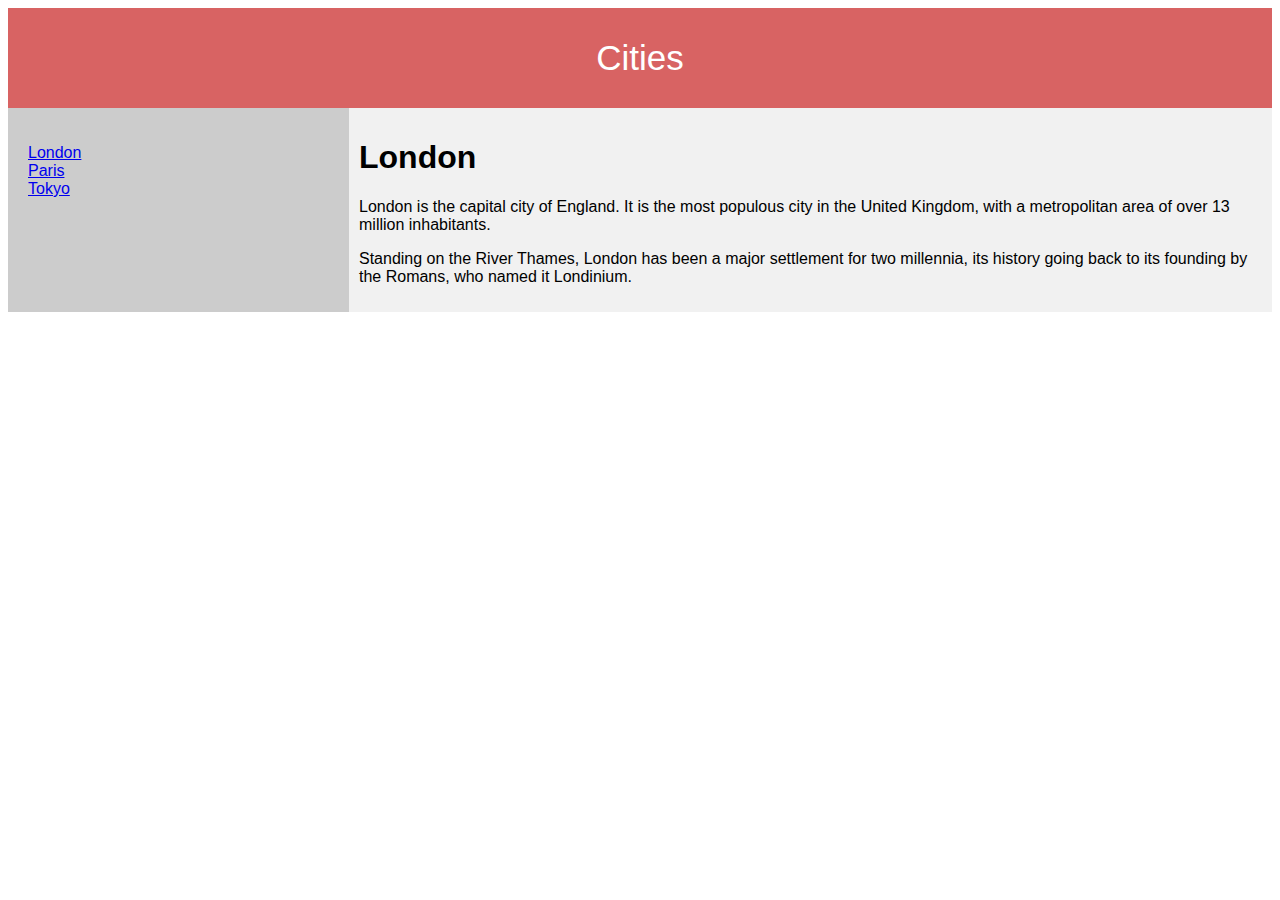
==== web-site/index.html @ f8ccdc72 "changed dirs" ====
<!DOCTYPE html>
<html lang="en">

<head>
    <title>CSS Template</title>
    <meta charset="utf-8">
    <meta name="viewport" content="width=device-width, initial-scale=1">
    <link rel="stylesheet" href="css/website.css">
</head>

<body>

    <header>
        <div>Cities</div>
    </header>

    <section>
        <nav>
            <ul>
                <li><a href="pages/london.html">London</a></li>
                <li><a href="pages/paris.html">Paris</a></li>
                <li><a href="#">Tokyo</a></li>
            </ul>
        </nav>

        <article>
            <h1>London</h1>
            <p>London is the capital city of England. It is the most populous city in the United Kingdom, with a
                metropolitan area of over 13 million inhabitants.</p>
            <p>Standing on the River Thames, London has been a major settlement for two millennia, its history going
                back to its founding by the Romans, who named it Londinium.</p>
        </article>
    </section>
</body>

</html>
---- web-site/css/website.css ----
* {
    box-sizing: border-box;
}

body {
    font-family: Arial, Helvetica, sans-serif;
}

/* Style the header */
header {
    background-color: #d86363;
    height: 100px;
    padding: 30px;
    text-align: center;
    font-size: 35px;
    color: white;
}

/* Container for flexboxes */
section {
    display: flex;
}

/* Style the navigation menu */
nav {
    flex: 1;
    background: #ccc;
    padding: 20px;
}

/* Style the list inside the menu */
nav ul {
    list-style-type: none;
    padding: 0;
}

/* Style the content */
article {
    flex: 3;
    background-color: #f1f1f1;
    padding: 10px;
}

/* Responsive layout - makes the menu and the content (inside the section) sit on top of each other instead of next to each other */
@media (max-width: 600px) {
    section {
        flex-direction: column;
    }
}
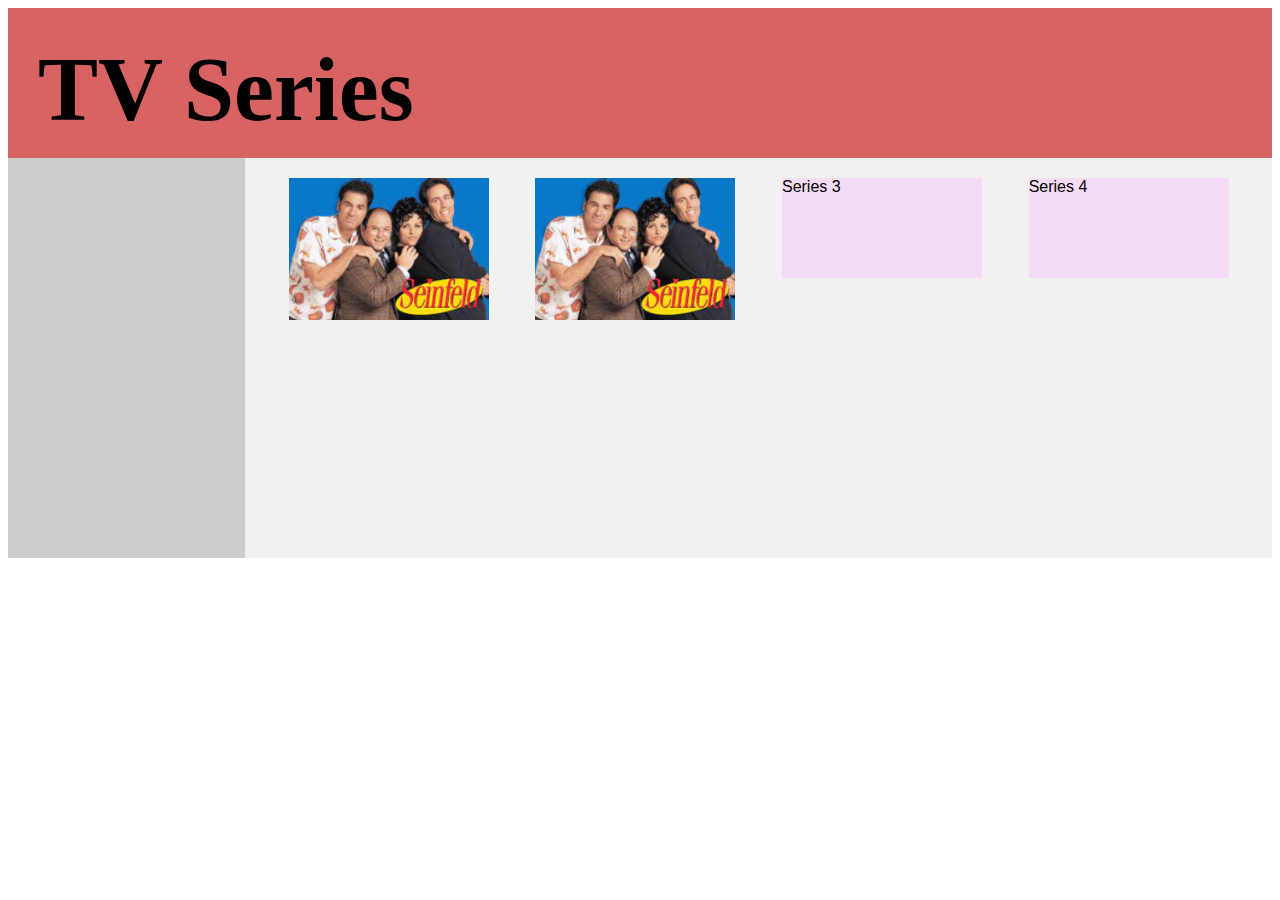
==== commit cbf99c6b: "html and c#" ====
--- a/web-site/index.html
+++ b/web-site/index.html
@@ -5,32 +5,48 @@
     <title>CSS Template</title>
     <meta charset="utf-8">
     <meta name="viewport" content="width=device-width, initial-scale=1">
-    <link rel="stylesheet" href="css/website.css">
+    <link rel="stylesheet" href="css/style.css">
 </head>
 
 <body>
+    <div class="header">
+        <div>TV Series</div>
+    </div>
+    <div class="section">
+        <div class="nav">
 
-    <header>
-        <div>Cities</div>
-    </header>
+        </div>
+        <div class="content">
+            <div class="series-block">
+                <img src="images/seinfeld.png">
+            </div>
+            <div class="series-block">
+                <img src="images/seinfeld.png">
+            </div>
+            <div class="series-block">Series 3</div>
+            <div class="series-block">Series 4</div>
+        </div>
+    </div>
 
-    <section>
-        <nav>
+
+    <!--
+    <div class="section">
+        <div class="nav">
             <ul>
                 <li><a href="pages/london.html">London</a></li>
                 <li><a href="pages/paris.html">Paris</a></li>
                 <li><a href="#">Tokyo</a></li>
             </ul>
-        </nav>
+        </div>
 
-        <article>
+        <div class="content">
             <h1>London</h1>
             <p>London is the capital city of England. It is the most populous city in the United Kingdom, with a
                 metropolitan area of over 13 million inhabitants.</p>
             <p>Standing on the River Thames, London has been a major settlement for two millennia, its history going
                 back to its founding by the Romans, who named it Londinium.</p>
-        </article>
-    </section>
+        </div>
+    </div> -->
 </body>
 
 </html>--- a/web-site/css/style.css
+++ b/web-site/css/style.css
@@ -0,0 +1,73 @@
+* {
+    box-sizing: border-box;
+}
+
+body {
+    font-family: Arial, Helvetica, sans-serif;
+}
+
+h1 {
+    color: blue;
+}
+
+/* Style the header */
+.header {
+    background-color: #d86363;
+    height: 150px;
+    padding: 30px;
+    font-size: 90px;
+    font-family: "Copperplate";
+    font-weight: bold;
+    /* background-color: #d86363;
+    height: 100px;
+    padding: 30px;
+    text-align: center;
+    font-size: 35px;
+    color: white; */
+}
+
+/* Container for flexboxes */
+.section {
+    display: flex;
+}
+
+/* Style the navigation menu */
+.nav {
+    flex: 1;
+    background: #ccc;
+    padding: 20px;
+    height: 400px;
+}
+
+/* Style the list inside the menu */
+.nav ul {
+    list-style-type: none;
+    padding: 0;
+}
+
+/* Style the content */
+.content {
+    display: flex;
+    justify-content: space-around;
+    flex: 5;
+    background-color: #f1f1f1;
+    padding: 20px;
+}
+
+.series-block {
+    height: 100px;
+    width: 200px;
+    background-color: rgb(245, 220, 245);
+}
+
+.series-block img {
+    width: 100%;  
+    height: auto;
+}
+
+/* Responsive layout - makes the menu and the content (inside the section) sit on top of each other instead of next to each other */
+@media (max-width: 600px) {
+    section {
+        flex-direction: column;
+    }
+}
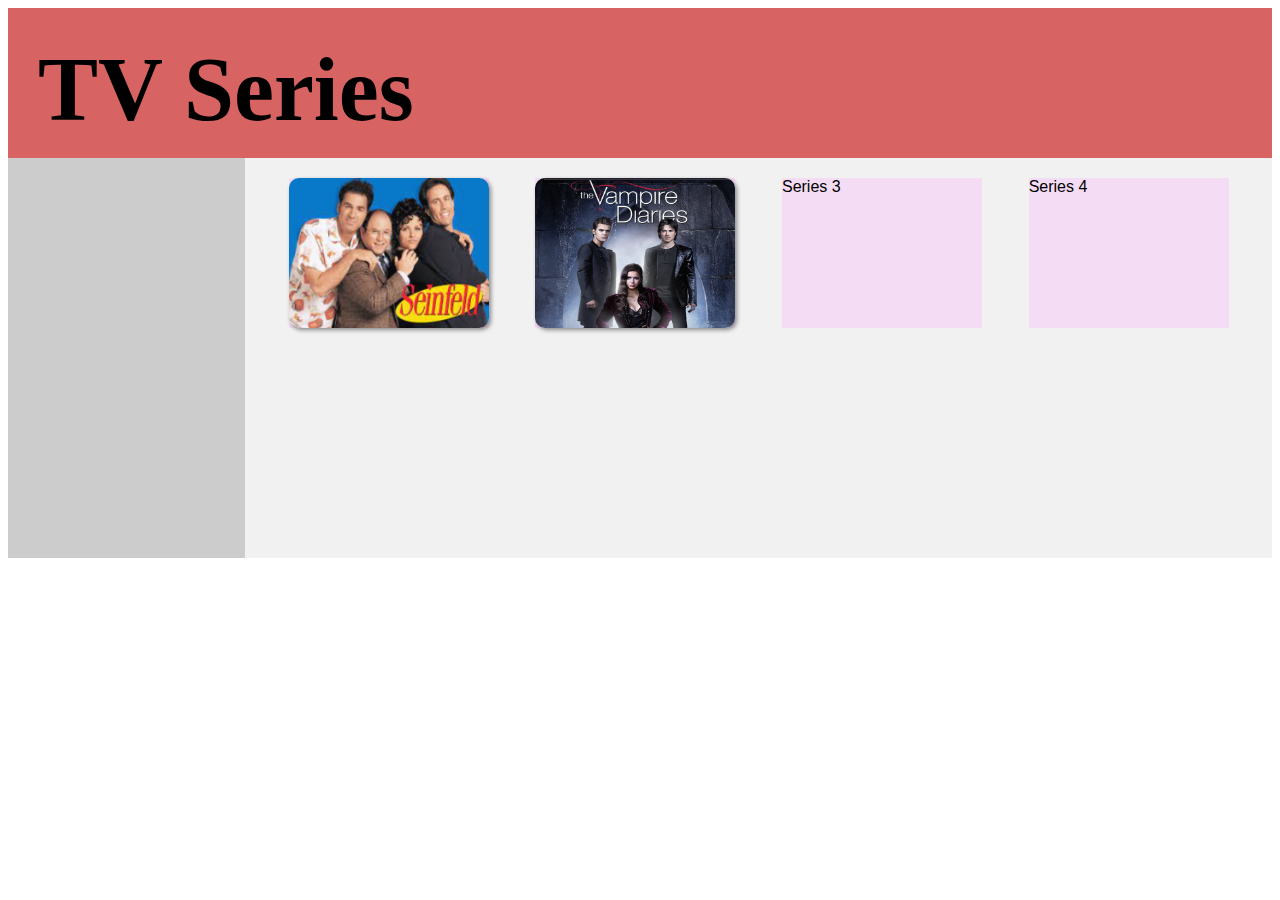
==== commit 5e8afc8e: "main page" ====
--- a/web-site/index.html
+++ b/web-site/index.html
@@ -18,35 +18,16 @@
         </div>
         <div class="content">
             <div class="series-block">
-                <img src="images/seinfeld.png">
+                <img class="series-block-img" onclick="window.location='./pages/series.html'" src="images/seinfeld.png">
             </div>
             <div class="series-block">
-                <img src="images/seinfeld.png">
+                <img class="series-block-img" onclick="window.location='./pages/series.html'" src="images/vampire.png">
             </div>
             <div class="series-block">Series 3</div>
             <div class="series-block">Series 4</div>
         </div>
     </div>
 
-
-    <!--
-    <div class="section">
-        <div class="nav">
-            <ul>
-                <li><a href="pages/london.html">London</a></li>
-                <li><a href="pages/paris.html">Paris</a></li>
-                <li><a href="#">Tokyo</a></li>
-            </ul>
-        </div>
-
-        <div class="content">
-            <h1>London</h1>
-            <p>London is the capital city of England. It is the most populous city in the United Kingdom, with a
-                metropolitan area of over 13 million inhabitants.</p>
-            <p>Standing on the River Thames, London has been a major settlement for two millennia, its history going
-                back to its founding by the Romans, who named it Londinium.</p>
-        </div>
-    </div> -->
 </body>
 
 </html>--- a/web-site/css/style.css
+++ b/web-site/css/style.css
@@ -55,14 +55,22 @@
 }
 
 .series-block {
-    height: 100px;
+    height: 150px;
     width: 200px;
     background-color: rgb(245, 220, 245);
 }
 
-.series-block img {
+.series-block-img {
     width: 100%;  
-    height: auto;
+    height: 100%;
+    border-radius: 10px;
+    box-shadow: 2px 2px 4px #888888;
+    transition: box-shadow 0.3s ease;
+    /* object-fit: cover; */
+}
+
+.series-block-img:hover {
+    box-shadow: none;
 }
 
 /* Responsive layout - makes the menu and the content (inside the section) sit on top of each other instead of next to each other */
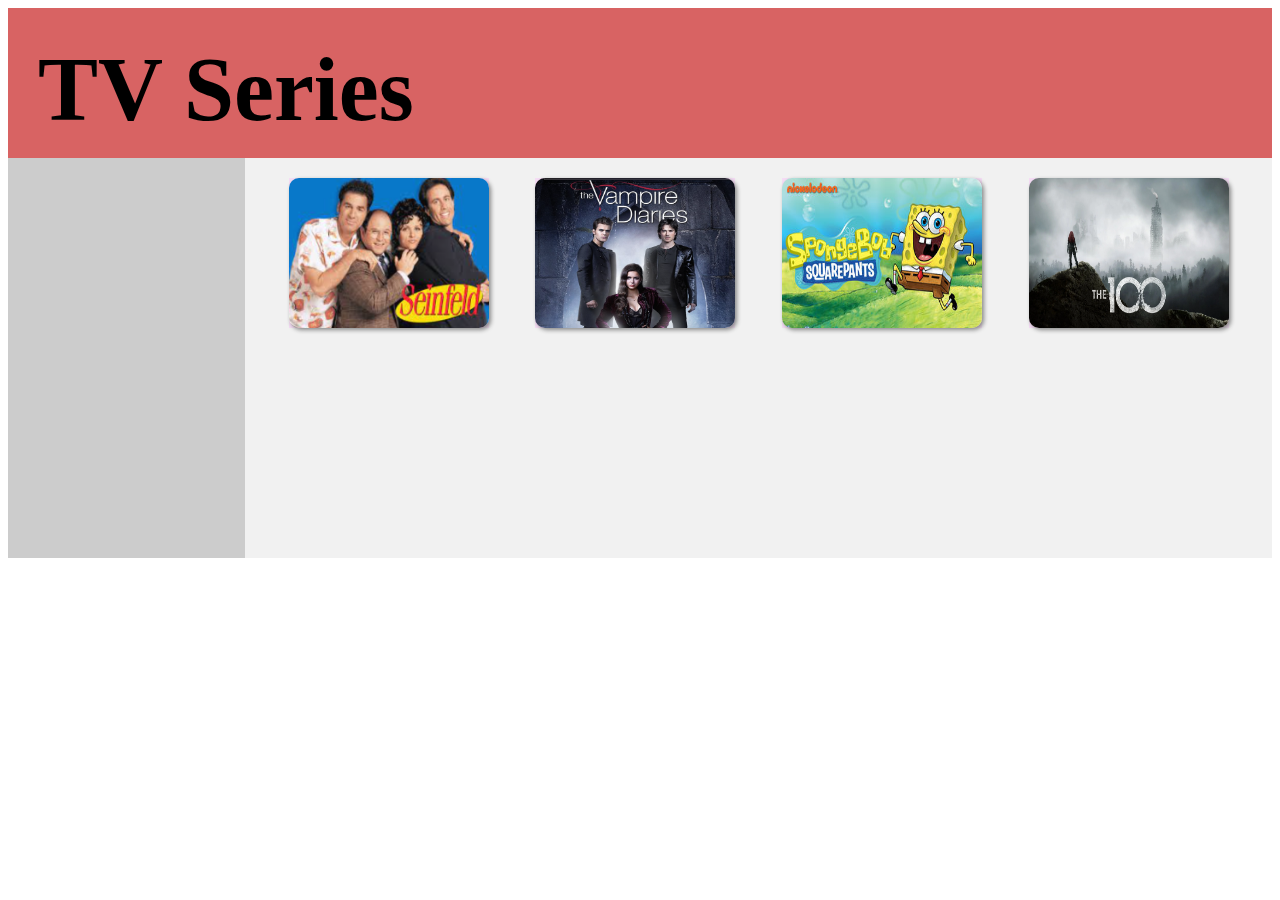
==== commit 9ed5519c: "second page" ====
--- a/web-site/index.html
+++ b/web-site/index.html
@@ -18,15 +18,20 @@
         </div>
         <div class="content">
             <div class="series-block">
-                <img class="series-block-img" onclick="window.location='./pages/series.html'" src="images/seinfeld.png">
+                <img class="series-block-img" onclick="window.location='./series.html'" src="images/seinfeld.png">
             </div>
             <div class="series-block">
-                <img class="series-block-img" onclick="window.location='./pages/series.html'" src="images/vampire.png">
+                <img class="series-block-img" onclick="window.location='./series2.html'" src="images/vampire.png">
             </div>
-            <div class="series-block">Series 3</div>
-            <div class="series-block">Series 4</div>
+            <div class="series-block">
+                <img class="series-block-img" onclick="window.location='./series.html'" src="images/sbob.jpeg">
+            </div>
+            <div class="series-block">
+                <img class="series-block-img" onclick="window.location='./series.html'" src="images/100.jpeg">
+            </div>
         </div>
     </div>
+
 
 </body>
 
--- a/web-site/css/style.css
+++ b/web-site/css/style.css
@@ -10,6 +10,10 @@
     color: blue;
 }
 
+.checked {
+    color: rgb(213, 213, 4);
+    box-shadow: #000000;
+}
 /* Style the header */
 .header {
     background-color: #d86363;
@@ -53,6 +57,21 @@
     background-color: #f1f1f1;
     padding: 20px;
 }
+.stars {
+    border: 2px solid #000000;
+    padding: 10px;
+}
+
+.recommendations {
+    font-weight: bold;
+    background-color: rgba(255, 255, 255, 0.936);
+    padding: 50px;
+}
+.afaf {
+    font-weight: bold;
+    background-color: rgb(255, 255, 255);
+    padding: 20px;
+}
 
 .series-block {
     height: 150px;
@@ -60,7 +79,21 @@
     background-color: rgb(245, 220, 245);
 }
 
+.main-series-block {
+    height: 300px;
+    width: 500px;
+}
+
 .series-block-img {
+    width: 100%;  
+    height: 100%;
+    border-radius: 10px;
+    box-shadow: 2px 2px 4px #888888;
+    transition: box-shadow 0.3s ease;
+    /* object-fit: cover; */
+}
+
+.main-series-block-img {
     width: 100%;  
     height: 100%;
     border-radius: 10px;
